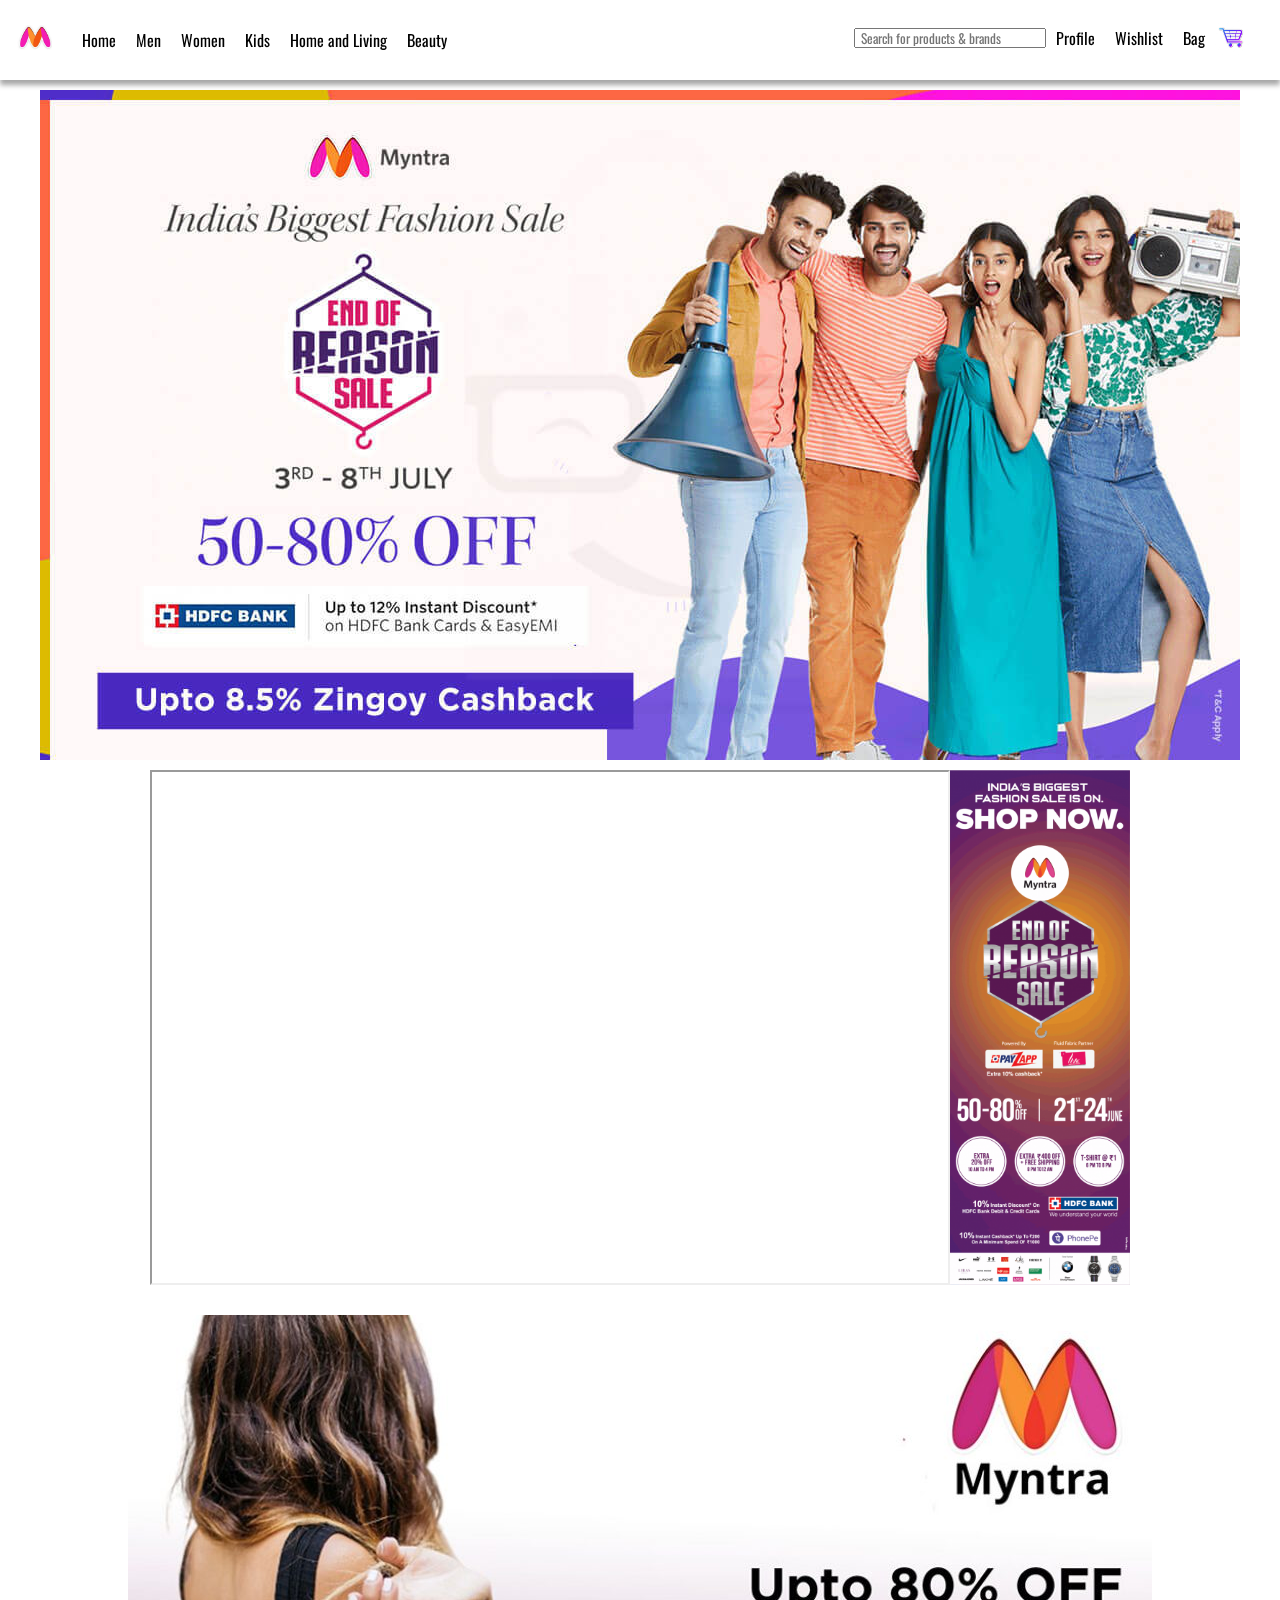
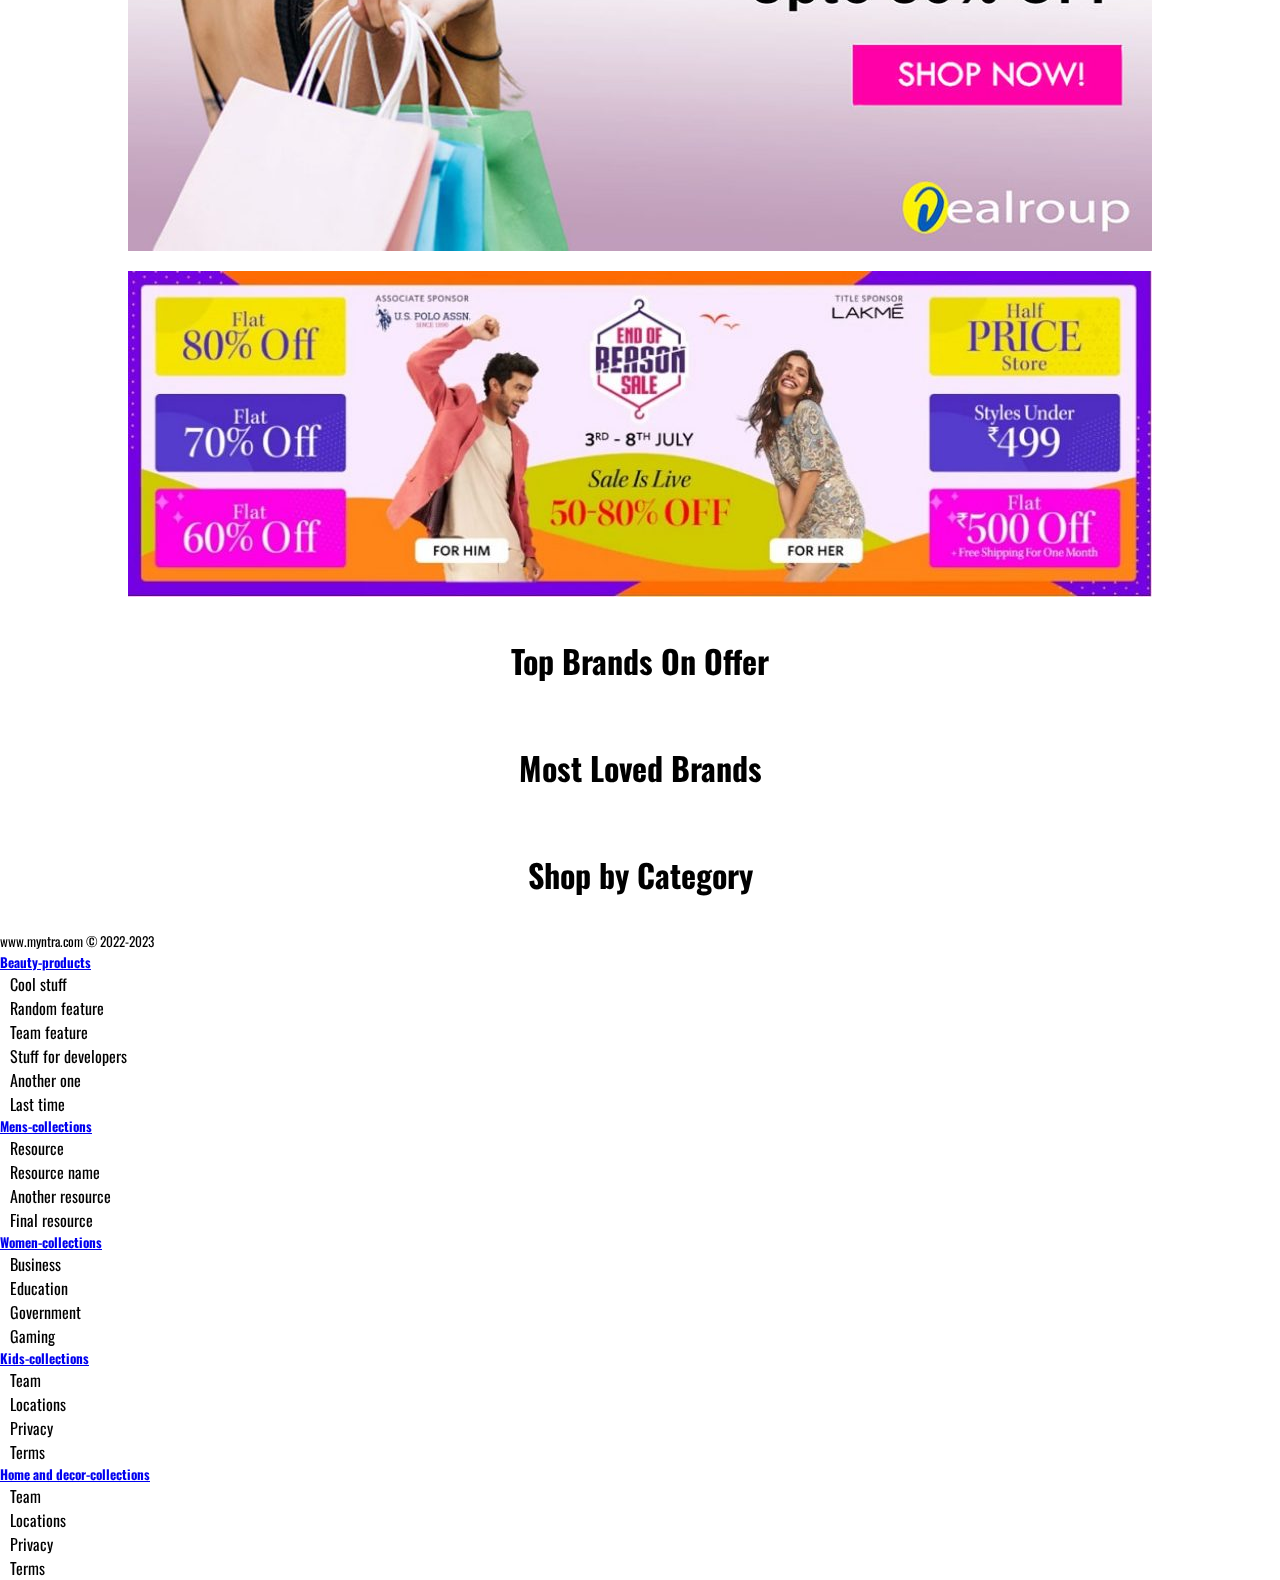
==== index.html @ ca7f2505 "project done" ====
<!DOCTYPE html>
<html lang="en">

<head>
    <meta charset="UTF-8">
    <meta http-equiv="X-UA-Compatible" content="IE=edge">
    <meta name="viewport" content="width=device-width, initial-scale=1.0">
    <link rel="stylesheet" href="style.css">
    <link rel="icon" href="myntra-logo.jpg">
    <link rel="stylesheet" href="https://cdn.jsdelivr.net/npm/bootstrap@5.2.1/dist/css/bootstrap.rtl.min.css"
        integrity="sha384-OXTEbYDqaX2ZY/BOaZV/yFGChYHtrXH2nyXJ372n2Y8abBhrqacCEe+3qhSHtLjy" crossorigin="anonymous">
    <title> Online shoping for women, men, kids fashion & lifestyle - Myntra</title>
</head>

<body>
    <!-- Header component -->
    <header>
        <nav class="navigationBar">
          
            <ul class="navItem-left">
                <img src="myntra-logo.jpg" alt='logo-1' srcset="">
                <li><a href="index.html">Home</a></li>
                <li><a href="Men.html"> Men</a></li>
                <li><a href="Women.html"> Women</a></li>
                <li><a href="Kids.html">Kids</a></li>
                <li><a href="Living.html">Home and Living</a></li>
                <li><a href="Beauty.html">Beauty</a></li>
            </ul>

            <div class="navItem-right">
                <input placeholder="Search for products & brands" class="search">
                <div class="nav-right">Profile</div>
                <div class="nav-right">Wishlist</div>
                <div class="nav-right">Bag</div>
                <img height="35" src="kart.jpg" alt="myntra">
            </div>
        </nav>
    </header>
    <!-- Main component start -->
    <main>
        <!-- section-1 -->
        
        <section class="itemImages">

            <!-- iframe tag  -->
            <div class="iframeTag">
                <img src="myntra-home1.jpg" alt="homeImg" srcset="">
                <iframe class="iframeTag1" width="800" height="515" src="https://www.youtube.com/embed/JosWoVYnbKA"
                    allowfullscreen> </iframe>
                <img class="iframeTag1" height="515" src="side-img.jpg" alt="homeImg-1">
            </div>

            <div class="imgBelowIrameTag">
                <img class="imgBelowIrameTag1" src="Myntra-home22.jpeg" alt="homeImg" srcset="">
                <img class="imgBelowIrameTag1" src="myntra-home3.jpg" alt="homeImg" srcset="">
            </div>
        </section>
        <!-- section-2 -->
        <section class="itemImages">

            <img src="https://assets.myntassets.com/f_webp,w_163,c_limit,fl_progressive,dpr_2.0/assets/images/2022/4/14/b4dd6929-89b3-4488-af17-d317953f26dc1649920354195-BerryLush-_Street_9_and_more.jpg"
                alt="">

            <img src="https://assets.myntassets.com/f_webp,w_163,c_limit,fl_progressive,dpr_2.0/assets/images/2022/4/14/b3230ef2-6993-480c-be0b-be11301687811649920354202-Bianca-_Trident_and_more.jpg"
                alt="">

            <img src="https://assets.myntassets.com/f_webp,w_163,c_limit,fl_progressive,dpr_2.0/assets/images/2022/6/17/ee5795ec-405a-4f14-9c9b-09bdc1bcbe3b1655473331369-Boat_-_Noise.jpg"
                alt="">

            <img src="https://assets.myntassets.com/f_webp,w_163,c_limit,fl_progressive,dpr_2.0/assets/images/2022/4/14/6dfdac8f-1bb8-4de9-92e1-4fde2828e5af1649920354226-Carlton_London-_Highlander_.jpg"
                alt="">

            <img src="https://assets.myntassets.com/f_webp,w_163,c_limit,fl_progressive,dpr_2.0/assets/images/2022/4/14/4a9f6e00-b2bf-48f3-a3f7-723ee959ea8e1649920354233-Cartlon_London-Roadster-_Dressberry.jpg"
                alt="">

            <img src="https://assets.myntassets.com/f_webp,w_163,c_limit,fl_progressive,dpr_2.0/assets/images/2022/4/20/38d8c974-d1fe-4d37-a462-2e1c3dbf71571650436644637-_1896574772-2F884133416-2F92c3811e_2b4c_417d_81c1_6f381c597120-2Fimage_jpeg1478333457.jpg"
                alt="">
        </section>
        <div class="para-fLex1">

            <h1>Top Brands On Offer</h1>

        </div>
        <!-- section-3 -->
        <section class="itemImages">
            <img src="https://assets.myntassets.com/f_webp,w_163,c_limit,fl_progressive,dpr_2.0/assets/images/2022/4/14/dc2afb0e-9fd1-42f1-a70a-00b8d2562edd1649916689240-FM.jpg"
                alt="">
            <img src="https://assets.myntassets.com/f_webp,w_163,c_limit,fl_progressive,dpr_2.0/assets/images/2022/4/14/6b79c8bd-7bbd-4389-bac4-6dbca8d77a4b1649916689233-CK_Jeans.jpg"
                alt="">
            <img src="https://assets.myntassets.com/f_webp,w_163,c_limit,fl_progressive,dpr_2.0/assets/images/2022/4/14/16bc6923-9610-474a-812e-9f67cdaa9cf61649916689381-Vero_Moda.jpg"
                alt="">
            <img src="https://assets.myntassets.com/f_webp,w_163,c_limit,fl_progressive,dpr_2.0/assets/images/2022/4/14/f6064714-9e34-479e-9291-4ff93ddbf8321649916689281-Marks_-amp-_Spencer.jpg"
                alt="">
            <img src="https://assets.myntassets.com/f_webp,w_163,c_limit,fl_progressive,dpr_2.0/assets/images/2022/4/14/688ce336-6a2e-4753-90d4-a4ad953ddcdb1649916689299-ONLY.jpg"
                alt=""><img
                src="https://assets.myntassets.com/f_webp,w_163,c_limit,fl_progressive,dpr_2.0/assets/images/2022/4/14/7a2bb6eb-6999-4ecd-9024-ccbe436d98811649916689248-Forever21.jpg"
                alt="">
        </section>
        <div class="para-fLex1">

            <h1>Most Loved Brands</h1>

        </div>
        <!-- section-4 -->
        <section class="itemImages">
            <img src="https://assets.myntassets.com/f_webp,w_163,c_limit,fl_progressive,dpr_2.0/assets/images/2022/4/20/8e7d06cb-f2c8-4cfe-b0de-05174ea7eefd1650456811424-Catwalk.jpg"
                alt="" class="itemImage6">
            <img src="https://assets.myntassets.com/f_webp,w_163,c_limit,fl_progressive,dpr_2.0/assets/images/2022/4/20/7fee22d3-e5e1-4817-a4af-ee6fc21206f81650456811791-Metro.jpg"
                alt="" class="itemImage6">
            <img src="https://assets.myntassets.com/f_webp,w_163,c_limit,fl_progressive,dpr_2.0/assets/images/2022/4/20/d240e438-e1e5-4ba8-a42a-75ce0878ffc81650456811993-Red_Tape.jpg"
                alt="" class="itemImage6">
            <img src="https://assets.myntassets.com/f_webp,w_163,c_limit,fl_progressive,dpr_2.0/assets/images/2022/4/20/d02db8c6-b4d6-4f2e-afa0-72c79ffb63df1650459686105-Carlton_London.jpg"
                alt="" class="itemImage6">
            <img src="https://assets.myntassets.com/f_webp,w_163,c_limit,fl_progressive,dpr_2.0/assets/images/2022/4/20/2946ce6d-5c2c-4727-9193-00c96529d6571650455581682-Skechers.jpg"
                alt="" class="itemImage6">
            <img src="https://assets.myntassets.com/f_webp,w_163,c_limit,fl_progressive,dpr_2.0/assets/images/2022/4/20/ba569bae-7838-4cec-a6d9-5b38811b6dd41650456811461-Crocs.jpg"
                alt="" class="itemImage6">
        </section>
        <div class="para-fLex1">

            <h1>Shop by Category</h1>

        </div>
        <!-- section-5 -->
        <section class="itemImages">
            <img src="https://assets.myntassets.com/f_webp,w_163,c_limit,fl_progressive,dpr_2.0/assets/images/2022/4/20/d2689918-985d-4401-843c-ea26dd7b8d2b1650446951036-Myntra-Sale-A-Bration-DK_10.jpg"
                alt="">
            <img src="https://assets.myntassets.com/f_webp,w_163,c_limit,fl_progressive,dpr_2.0/assets/images/2022/4/20/fd70307e-3791-4884-8ec9-34d723d01e3a1650446951044-Myntra-Sale-A-Bration-DK_11.jpg"
                alt="">
            <img src="https://assets.myntassets.com/f_webp,w_163,c_limit,fl_progressive,dpr_2.0/assets/images/2022/4/20/c45e99e6-f105-43e4-ad1b-2f2851b8136c1650446951191-Myntra-Sale-A-Bration-DK_28.jpg"
                alt="">
            <img src="https://assets.myntassets.com/f_webp,w_163,c_limit,fl_progressive,dpr_2.0/assets/images/2022/4/20/cb8333f1-25ef-4b3b-a5ce-25b13bab79051650446951137-Myntra-Sale-A-Bration-DK_22.jpg"
                alt="">
            <img src="https://assets.myntassets.com/f_webp,w_163,c_limit,fl_progressive,dpr_2.0/assets/images/2022/4/20/94a64d84-a58c-4aed-af56-ee08b84f87641650446951146-Myntra-Sale-A-Bration-DK_23.jpg"
                alt=""><img
                src="https://assets.myntassets.com/f_webp,w_163,c_limit,fl_progressive,dpr_2.0/assets/images/2022/4/20/4a753dac-a401-4d2c-a88a-03267a4d0c751650446951095-Myntra-Sale-A-Bration-DK_17.jpg"
                alt="">
        </section>
    </main>
    <!-- footer component start -->
    <footer class="container py-5">
        <div class="row">
            <div class="col-12 col-md">

                <small class="d-block mb-3 text-muted">www.myntra.com &copy; 2022-2023</small>
            </div>
            <div class="col-6 col-md">
                <h5><a href="Beauty.html">Beauty-products</a></h5>
                <ul class="list-unstyled text-small">
                    <li><a class="text-muted" href="#">Cool stuff</a></li>
                    <li><a class="text-muted" href="#">Random feature</a></li>
                    <li><a class="text-muted" href="#">Team feature</a></li>
                    <li><a class="text-muted" href="#">Stuff for developers</a></li>
                    <li><a class="text-muted" href="#">Another one</a></li>
                    <li><a class="text-muted" href="#">Last time</a></li>
                </ul>
            </div>
            <div class="col-6 col-md">
                <h5><a href="Men.html">Mens-collections</a></h5>
                <ul class="list-unstyled text-small">
                    <li><a class="text-muted" href="#">Resource</a></li>
                    <li><a class="text-muted" href="#">Resource name</a></li>
                    <li><a class="text-muted" href="#">Another resource</a></li>
                    <li><a class="text-muted" href="#">Final resource</a></li>
                </ul>
            </div>
            <div class="col-6 col-md">
                <h5><a href="Women.html">Women-collections</a></h5>
                <ul class="list-unstyled text-small">
                    <li><a class="text-muted" href="#">Business</a></li>
                    <li><a class="text-muted" href="#">Education</a></li>
                    <li><a class="text-muted" href="#">Government</a></li>
                    <li><a class="text-muted" href="#">Gaming</a></li>
                </ul>
            </div>
            <div class="col-6 col-md">
                <h5><a href="Kids.html">Kids-collections</a></h5>
                <ul class="list-unstyled text-small">
                    <li><a class="text-muted" href="#">Team</a></li>
                    <li><a class="text-muted" href="#">Locations</a></li>
                    <li><a class="text-muted" href="#">Privacy</a></li>
                    <li><a class="text-muted" href="#">Terms</a></li>
                </ul>
            </div>
            <div class="col-6 col-md">
                <h5><a href="Living.html">Home and decor-collections</a></h5>
                <ul class="list-unstyled text-small">
                    <li><a class="text-muted" href="#">Team</a></li>
                    <li><a class="text-muted" href="#">Locations</a></li>
                    <li><a class="text-muted" href="#">Privacy</a></li>
                    <li><a class="text-muted" href="#">Terms</a></li>
                </ul>
            </div>
            
        </div>
    </footer>


    <script src="https://cdn.jsdelivr.net/npm/bootstrap@5.2.1/dist/js/bootstrap.bundle.min.js" integrity="sha384-u1OknCvxWvY5kfmNBILK2hRnQC3Pr17a+RTT6rIHI7NnikvbZlHgTPOOmMi466C8" crossorigin="anonymous"></script>
</body>

</html>
---- style.css ----
/* Initial requiremnts to avoid browser default margin and padding */

@import url('https://fonts.googleapis.com/css2?family=Bebas+Neue&family=Oswald:wght@400;500&family=Playfair+Display:ital,wght@1,500&display=swap');

* {
    margin: 0px;
    padding: 0px;
    font-family: 'Oswald', sans-serif;
    box-sizing: border-box;
}

body {
    height: 100vh;
    width: 100vw;
}

/* Navigation bar setup */

img[alt='logo-1'] {
    height: 40px;

}



header {
    position: sticky;
    top: 0px;
    box-shadow: rgba(0, 0, 0, 0.35) 0px 5px 5px;

    background-color: white;
    width: 100vw;
}

.navigationBar {
    display: flex;
    width: 100vw;
    height: 80px;
    flex-wrap: wrap;


}

.search {
    width: 15vw;
    height: 20px;
    padding: 0px 5px;
}

ul li {
    list-style: none;
    padding: 0px 10px;
}

ul li:hover {
    color: rgb(31, 32, 134);
    cursor: pointer;
}


.nav-right:hover {
    color: blue;
    cursor: pointer;
}
ul li a{
    text-decoration: none;
    color: black;
}

.navItem-left {
    display: flex;
    flex-wrap: wrap;
    justify-content: center;
    align-items: center;
}

.navItem-right {
    display: flex;
    flex-wrap: wrap;
    justify-content: center;
    align-items: center;
}

.nav-right {
    margin: 0px 10px;
}



.rightNavbar {
    margin-left: 20px;
}

.navItem-right {
    position: absolute;
    right: 30px;
    top: 20px;
}


.homeImg {
    width: 80vw;
    height: 80vh;
    margin: 12px 0px;
}

/* iframe tag used to popup video into webpages  */

.iframeTag {

    display: flex;
    justify-content: center;
    flex-wrap: wrap;
}

.iframeTag1 {
    margin-top: 10px;
}

.imgBelowIrameTag {
    display: flex;
    margin-top: 10px;
    justify-content: center;
    flex-wrap: wrap;

}

.imgBelowIrameTag1 {
    margin-top: 20px;
}



.para-fLex1 {
    display: flex;
    justify-content: center;
    margin: 30px 1px;
}

.itemImages {
    display: flex;
    margin-top: 10px;
    justify-content: center;
    flex-wrap: wrap;
}



/* Responsiveness for all the devices using media queries */

@media only screen and (max-width: 1024px) {
    img[alt='homeImg'] {
        width: 900px;
    }

}

@media only screen and (max-width: 912px) {

    img[alt='homeImg'] {
        width: 800px;
    }

    .iframeTag1 {
        width: 600px;
    }

    img[alt="homeImg-1"] {
        width: 200px;
    }


}

@media only screen and (max-width: 724px) {
    .navItem-right {
        margin-left: 10px;
    }

    img[alt='homeImg'] {
        width: 650px;
    }

    .iframeTag1 {
        width: 650px;
    }

    img[alt="homeImg-1"] {
        width: 220px;
        height: 400px;
    }




}

@media only screen and (max-width: 540px) {
    .navigationBar {
        height: 130px;


    }

    .navItem-right {
        margin-top: 45px;
    }

    img[alt='homeImg'] {
        width: 250px;
    }

    .iframeTag1 {
        width: 250px;
    }

    img[alt="homeImg-1"] {
        width: 200px;
    }
}




@media only screen and (max-width: 414px) {
    .navigationBar {
        height: 130px;

    }

    .navItem-right {
        margin-top: 30px;
    }

    img[alt='homeImg'] {
        width: 350px;
    }

    .iframeTag1 {
        width: 300px;
    }

    img[alt="homeImg-1"] {
        width: 200px;
    }
}

@media only screen and (max-width: 393px) {
    .navItem-right {
        margin-top: 35px;
    }

    .navigationBar {
        height: 130px;
    }

    img[alt='homeImg'] {
        width: 350px;
    }

    .iframeTag1 {
        width: 300px;
    }

    img[alt="homeImg-1"] {
        width: 200px;
    }
}

@media only screen and (max-width: 280px) {
    .navItem-right {
        margin-top: 35px;
    }

    .navigationBar {
        height: 130px;
    }

    img[alt='homeImg'] {
        width: 200px;
    }

    .iframeTag1 {
        width: 200px;
    }

    img[alt="homeImg-1"] {
        width: 100px;
    }
}
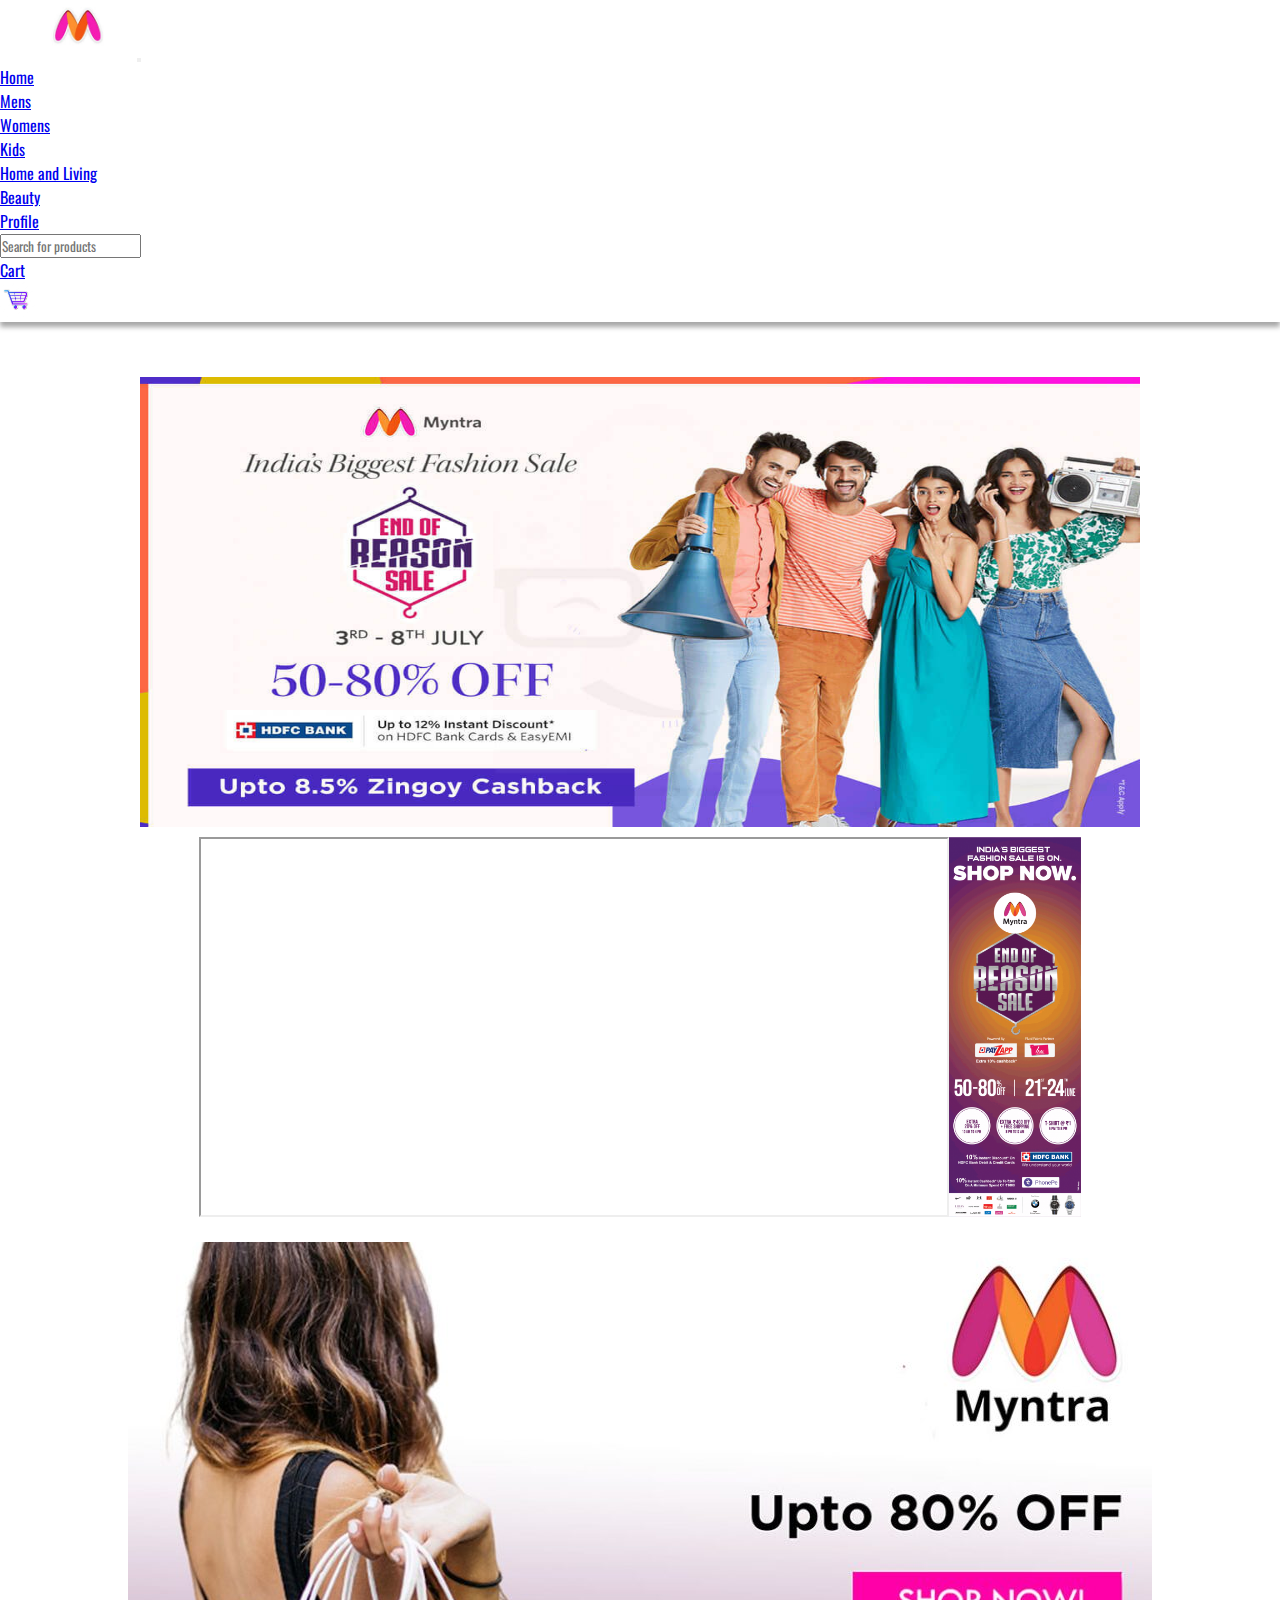
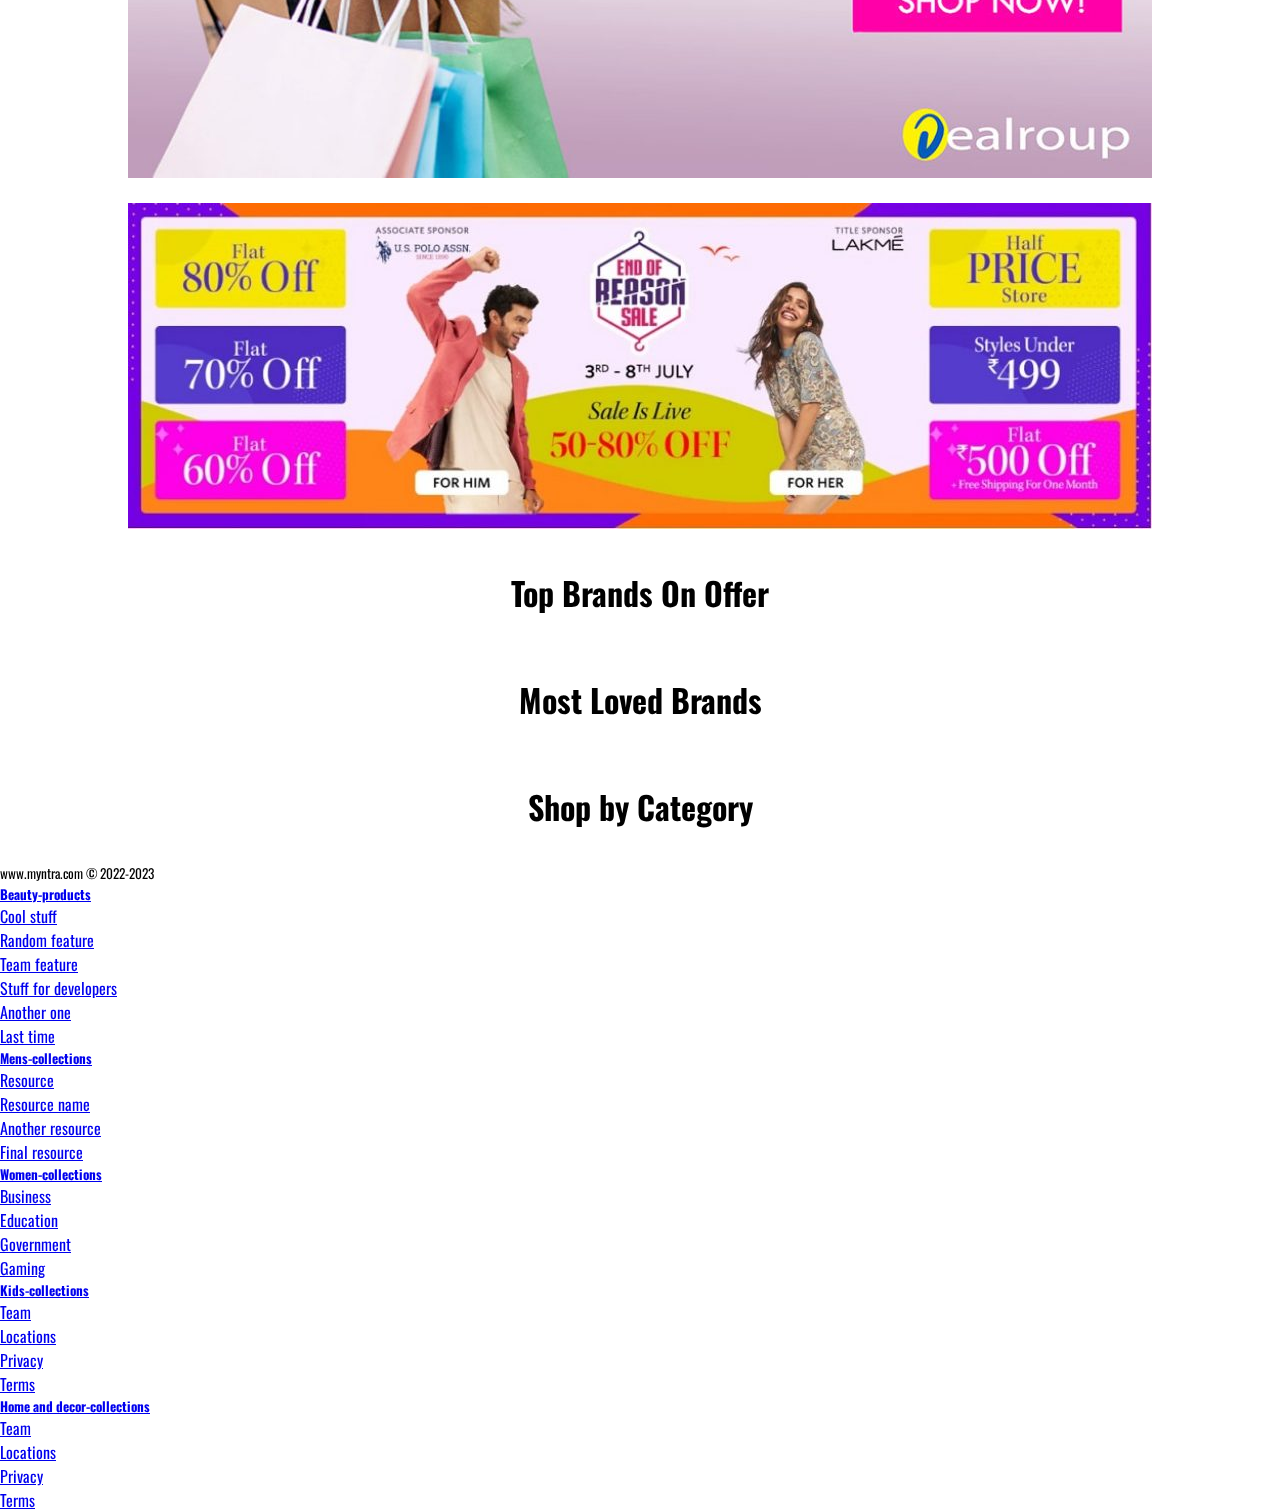
==== commit 89116b0b: "first commit" ====
--- a/index.html
+++ b/index.html
@@ -13,41 +13,68 @@
 </head>
 
 <body>
-    <!-- Header component -->
-    <header>
-        <nav class="navigationBar">
-          
-            <ul class="navItem-left">
-                <img src="myntra-logo.jpg" alt='logo-1' srcset="">
-                <li><a href="index.html">Home</a></li>
-                <li><a href="Men.html"> Men</a></li>
-                <li><a href="Women.html"> Women</a></li>
-                <li><a href="Kids.html">Kids</a></li>
-                <li><a href="Living.html">Home and Living</a></li>
-                <li><a href="Beauty.html">Beauty</a></li>
-            </ul>
-
-            <div class="navItem-right">
-                <input placeholder="Search for products & brands" class="search">
-                <div class="nav-right">Profile</div>
-                <div class="nav-right">Wishlist</div>
-                <div class="nav-right">Bag</div>
-                <img height="35" src="kart.jpg" alt="myntra">
-            </div>
-        </nav>
-    </header>
+    <!-- Navbar -->
+    <nav class="navbar navbar-expand-lg bg-light fixed-top">
+        <div class="container-fluid">
+
+            <img src="myntra-logo.jpg" alt='logo-1' srcset="">
+            
+            <button class="navbar-toggler" type="button" data-bs-toggle="collapse"
+                data-bs-target="#navbarSupportedContent" aria-controls="navbarSupportedContent" aria-expanded="false"
+                aria-label="Toggle navigation">
+                <span class="navbar-toggler-icon"></span>
+            </button>
+            <div class="collapse navbar-collapse" id="navbarSupportedContent">
+                <ul class="navbar-nav me-auto mb-2 mb-lg-0">
+                    <li class="nav-item">
+                        <a class="nav-link active mx-4" aria-current="page" href="index.html">Home</a>
+                    </li>
+                    <li class="nav-item">
+                        <a class="nav-link active mx-4" href="Men.html">Mens</a>
+                    </li>
+                    <li class="nav-item">
+                        <a class="nav-link active mx-4" href="Women.html">Womens</a>
+                    </li>
+                    <li class="nav-item">
+                        <a class="nav-link active mx-4" href="Kids.html">Kids</a>
+                    </li>
+                    <li class="nav-item">
+                        <a class="nav-link active mx-4" href="Living.html">Home and Living</a>
+                    </li>
+                    <li class="nav-item">
+                        <a class="nav-link active mx-4" href="Beauty.html">Beauty</a>
+                    </li>
+                    <li class="nav-item">
+                        <a class="nav-link active mx-4" href="profile.html">Profile</a>
+                    </li>
+
+                    <form class="d-flex" role="search">
+                        <input class="form-control me-2 mx-2" type="search" placeholder="Search for products "
+                            aria-label="Search">
+                      
+                    </form>
+                    <li class="nav-item">
+                        <a class="nav-link active" href="Beauty.html">Cart</a>
+                    </li>
+                    <img height="35" src="kart.jpg" alt="myntra">
+
+                </ul>
+              
+            </div>
+        </div>
+    </nav>
     <!-- Main component start -->
     <main>
         <!-- section-1 -->
-        
-        <section class="itemImages">
-
-            <!-- iframe tag  -->
+
+        <section class="itemImages">
+
+            <!-- Home image and iframe tag  -->
             <div class="iframeTag">
-                <img src="myntra-home1.jpg" alt="homeImg" srcset="">
-                <iframe class="iframeTag1" width="800" height="515" src="https://www.youtube.com/embed/JosWoVYnbKA"
+                <img  height="450" width="1000" src="myntra-home1.jpg" alt="homeImg" srcset="">
+                <iframe class="iframeTag1" width="750" height="380" src="https://www.youtube.com/embed/JosWoVYnbKA"
                     allowfullscreen> </iframe>
-                <img class="iframeTag1" height="515" src="side-img.jpg" alt="homeImg-1">
+                <img class="iframeTag1" height="380" src="side-img.jpg" alt="homeImg-1">
             </div>
 
             <div class="imgBelowIrameTag">
@@ -191,12 +218,14 @@
                     <li><a class="text-muted" href="#">Terms</a></li>
                 </ul>
             </div>
-            
+
         </div>
     </footer>
 
 
-    <script src="https://cdn.jsdelivr.net/npm/bootstrap@5.2.1/dist/js/bootstrap.bundle.min.js" integrity="sha384-u1OknCvxWvY5kfmNBILK2hRnQC3Pr17a+RTT6rIHI7NnikvbZlHgTPOOmMi466C8" crossorigin="anonymous"></script>
+    <script src="https://cdn.jsdelivr.net/npm/bootstrap@5.2.1/dist/js/bootstrap.bundle.min.js"
+        integrity="sha384-u1OknCvxWvY5kfmNBILK2hRnQC3Pr17a+RTT6rIHI7NnikvbZlHgTPOOmMi466C8"
+        crossorigin="anonymous"></script>
 </body>
 
 </html>--- a/style.css
+++ b/style.css
@@ -9,108 +9,29 @@
     box-sizing: border-box;
 }
 
-body {
-    height: 100vh;
-    width: 100vw;
-}
-
 /* Navigation bar setup */
+.navbar {
+    box-shadow: rgba(0, 0, 0, 0.35) 0px 5px 5px;  
+}
 
 img[alt='logo-1'] {
-    height: 40px;
-
-}
-
-
-
-header {
-    position: sticky;
-    top: 0px;
-    box-shadow: rgba(0, 0, 0, 0.35) 0px 5px 5px;
-
-    background-color: white;
-    width: 100vw;
-}
-
-.navigationBar {
-    display: flex;
-    width: 100vw;
-    height: 80px;
+    height: 60px;
+margin-left: 25px;
+}
+img[alt='homeImg'] {
+  margin-top: 25px;
+ 
+}
+
+
+/* iframe tag used to popup video into webpages  */
+
+.iframeTag {
+
+    display: flex;
+    justify-content: center;
     flex-wrap: wrap;
-
-
-}
-
-.search {
-    width: 15vw;
-    height: 20px;
-    padding: 0px 5px;
-}
-
-ul li {
-    list-style: none;
-    padding: 0px 10px;
-}
-
-ul li:hover {
-    color: rgb(31, 32, 134);
-    cursor: pointer;
-}
-
-
-.nav-right:hover {
-    color: blue;
-    cursor: pointer;
-}
-ul li a{
-    text-decoration: none;
-    color: black;
-}
-
-.navItem-left {
-    display: flex;
-    flex-wrap: wrap;
-    justify-content: center;
-    align-items: center;
-}
-
-.navItem-right {
-    display: flex;
-    flex-wrap: wrap;
-    justify-content: center;
-    align-items: center;
-}
-
-.nav-right {
-    margin: 0px 10px;
-}
-
-
-
-.rightNavbar {
-    margin-left: 20px;
-}
-
-.navItem-right {
-    position: absolute;
-    right: 30px;
-    top: 20px;
-}
-
-
-.homeImg {
-    width: 80vw;
-    height: 80vh;
-    margin: 12px 0px;
-}
-
-/* iframe tag used to popup video into webpages  */
-
-.iframeTag {
-
-    display: flex;
-    justify-content: center;
-    flex-wrap: wrap;
+    margin-top: 20px;
 }
 
 .iframeTag1 {
@@ -119,7 +40,7 @@
 
 .imgBelowIrameTag {
     display: flex;
-    margin-top: 10px;
+    /* margin-top: 5px; */
     justify-content: center;
     flex-wrap: wrap;
 
@@ -144,8 +65,6 @@
     flex-wrap: wrap;
 }
 
-
-
 /* Responsiveness for all the devices using media queries */
 
 @media only screen and (max-width: 1024px) {
@@ -153,9 +72,25 @@
         width: 900px;
     }
 
+    .iframeTag1 {
+        width: 80px;
+        height: 510px;
+    }
+
+    ul li a {
+        margin: 5px 5px;
+    }
+    img[alt='myntra'] {
+        width:30px ;
+     }
 }
 
 @media only screen and (max-width: 912px) {
+    .navItem-right {
+        display: flex;
+        justify-content: center;
+        align-items: center;
+    }
 
     img[alt='homeImg'] {
         width: 800px;
@@ -166,15 +101,29 @@
     }
 
     img[alt="homeImg-1"] {
-        width: 200px;
-    }
-
+        width: 250px;
+        height: 450px;
+    }
+
+    .iframeTag1 {
+        width: 650px;
+        height: 850px;
+    }
+
+    ul li a {
+        margin: 5px 5px;
+    }
+    img[alt='myntra'] {
+        width:30px ;
+     }
 
 }
 
 @media only screen and (max-width: 724px) {
     .navItem-right {
-        margin-left: 10px;
+        display: flex;
+        justify-content: center;
+        align-items: center;
     }
 
     img[alt='homeImg'] {
@@ -183,6 +132,7 @@
 
     .iframeTag1 {
         width: 650px;
+        height: 850px;
     }
 
     img[alt="homeImg-1"] {
@@ -190,7 +140,12 @@
         height: 400px;
     }
 
-
+    ul li a {
+        margin: 5px 5px;
+    }
+    img[alt='myntra'] {
+        width:30px ;
+     }
 
 
 }
@@ -201,9 +156,10 @@
 
 
     }
-
-    .navItem-right {
-        margin-top: 45px;
+    .navItem-right {
+        display: flex;
+        justify-content: center;
+        align-items: center;
     }
 
     img[alt='homeImg'] {
@@ -212,24 +168,27 @@
 
     .iframeTag1 {
         width: 250px;
-    }
-
-    img[alt="homeImg-1"] {
-        width: 200px;
-    }
-}
-
-
-
+        height: 450px;
+    }
+
+    img[alt="homeImg-1"] {
+        width: 200px;
+    }
+
+    ul li a {
+        margin: 5px 5px;
+    }
+}
 
 @media only screen and (max-width: 414px) {
     .navigationBar {
         height: 130px;
 
     }
-
-    .navItem-right {
-        margin-top: 30px;
+    .navItem-right {
+        display: flex;
+        justify-content: center;
+        align-items: center;
     }
 
     img[alt='homeImg'] {
@@ -238,16 +197,27 @@
 
     .iframeTag1 {
         width: 300px;
-    }
-
-    img[alt="homeImg-1"] {
-        width: 200px;
-    }
+        height: 550px;
+    }
+
+    img[alt="homeImg-1"] {
+        width: 200px;
+    }
+
+    ul li a {
+        margin: 5px 5px;
+    }
+    img[alt='myntra'] {
+        width:30px ;
+     }
+   
 }
 
 @media only screen and (max-width: 393px) {
     .navItem-right {
-        margin-top: 35px;
+        display: flex;
+        justify-content: center;
+        align-items: center;
     }
 
     .navigationBar {
@@ -260,31 +230,43 @@
 
     .iframeTag1 {
         width: 300px;
-    }
-
-    img[alt="homeImg-1"] {
-        width: 200px;
-    }
+        height: 550px;
+    }
+
+    img[alt="homeImg-1"] {
+        width: 200px;
+    }
+    img[alt='myntra'] {
+        width:30px ;
+     }
+
 }
 
 @media only screen and (max-width: 280px) {
     .navItem-right {
-        margin-top: 35px;
-    }
-
-    .navigationBar {
-        height: 130px;
-    }
-
-    img[alt='homeImg'] {
-        width: 200px;
-    }
-
-    .iframeTag1 {
-        width: 200px;
+        display: flex;
+        justify-content: center;
+        align-items: center;
+    }
+
+    .navigationBar {
+        height: 100px;
+    }
+
+    img[alt='homeImg'] {
+        width: 200px;
+    }
+
+    .iframeTag1 {
+        width: 200px;
+        height: 350px;
     }
 
     img[alt="homeImg-1"] {
         width: 100px;
     }
+    img[alt='myntra'] {
+        width:30px ;
+     }
+
 }